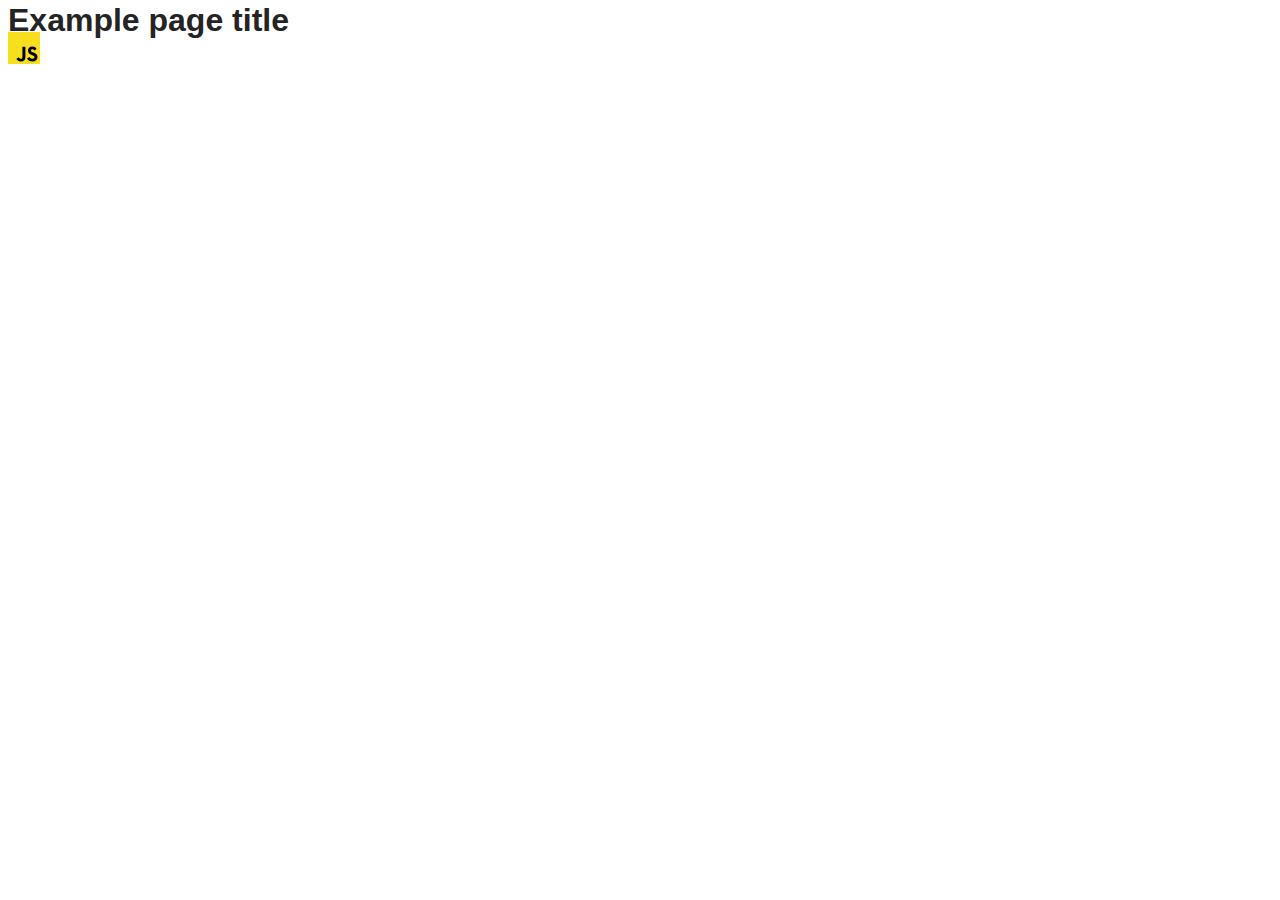
==== src/index.html @ 35616b89 "Initial commit" ====
<!DOCTYPE html>
<html lang="en">
  <head>
    <meta charset="UTF-8" />
    <link rel="icon" type="image/svg+xml" href="/favicon.svg" />
    <meta name="viewport" content="width=device-width, initial-scale=1.0" />
    <title>Vanilla App Template</title>
    <link rel="stylesheet" href="./css/styles.css" />
  </head>
  <body>
    <load ="partials/header.html" />

    <section>
      <h1>Example page title</h1>
      <!-- Path to images as from index.html file -->
      <img src="./img/javascript.svg" alt="" />
    </section>

    <!-- Loads the specified .html file -->
    <load ="partials/vite-promo.html" />

    <script type="module" src="./main.js"></script>
  </body>
</html>
---- src/css/styles.css ----
/**
  |============================
  | include css partials with
  | default @import url()
  |============================
*/
@import url('./reset.css');
@import url('./vite-promo.css');
@import url('./header.css');

:root {
  font-family: Inter, Avenir, Helvetica, Arial, sans-serif;
  font-size: 16px;
  line-height: 24px;
  font-weight: 400;

  color: #242424;
  background-color: rgba(255, 255, 255, 0.87);

  font-synthesis: none;
  text-rendering: optimizeLegibility;
  -webkit-font-smoothing: antialiased;
  -moz-osx-font-smoothing: grayscale;
  -webkit-text-size-adjust: 100%;
}
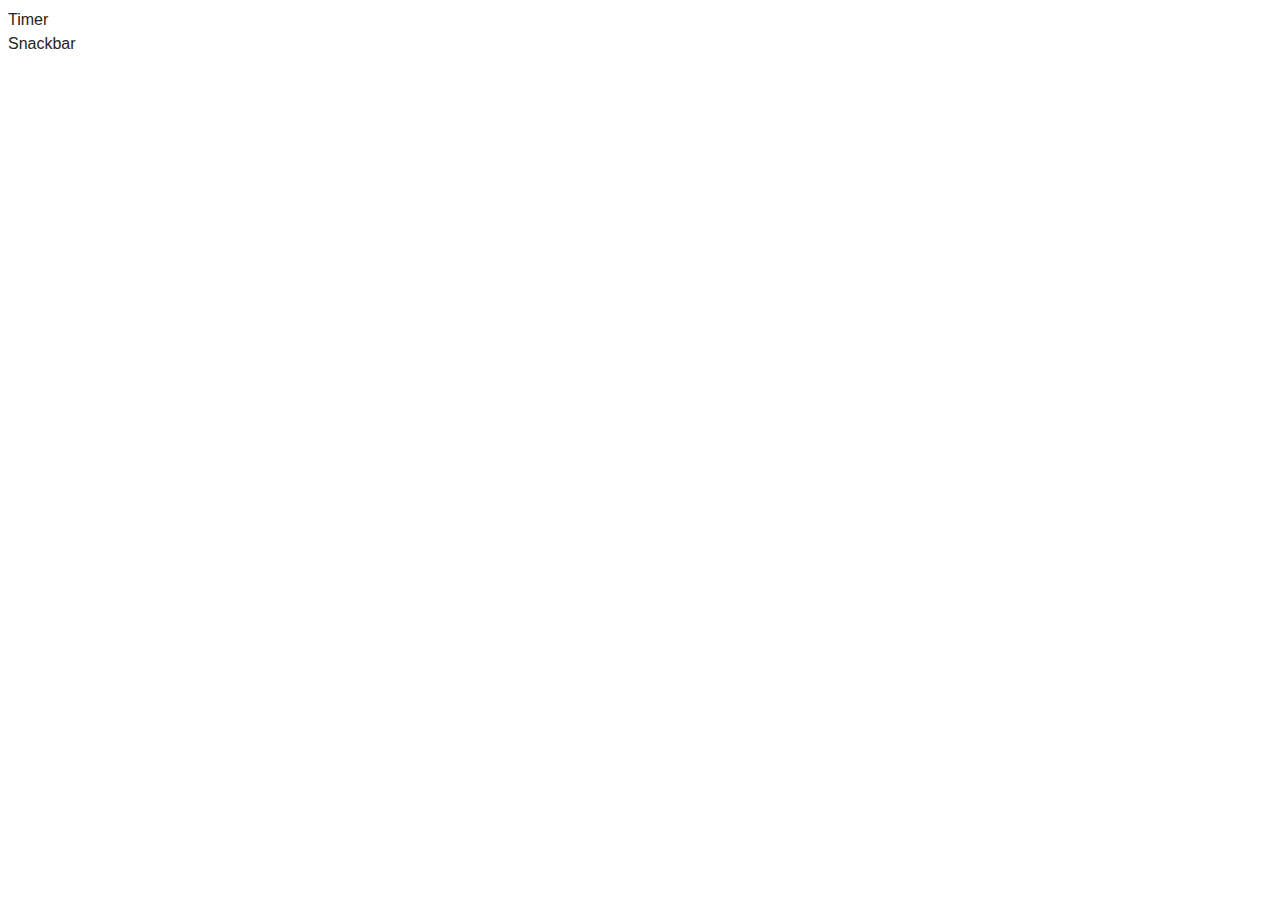
==== commit c1c86a88: "timer done" ====
--- a/src/index.html
+++ b/src/index.html
@@ -4,21 +4,13 @@
     <meta charset="UTF-8" />
     <link rel="icon" type="image/svg+xml" href="/favicon.svg" />
     <meta name="viewport" content="width=device-width, initial-scale=1.0" />
-    <title>Vanilla App Template</title>
+    <title>goit-js-hw-10</title>
     <link rel="stylesheet" href="./css/styles.css" />
   </head>
   <body>
-    <load ="partials/header.html" />
-
-    <section>
-      <h1>Example page title</h1>
-      <!-- Path to images as from index.html file -->
-      <img src="./img/javascript.svg" alt="" />
-    </section>
-
-    <!-- Loads the specified .html file -->
-    <load ="partials/vite-promo.html" />
-
-    <script type="module" src="./main.js"></script>
+  <ul>
+    <li><a href="./1-timer.html">Timer</a></li>
+    <li><a href="./2-snackbar.html">Snackbar</a></li>
+  </ul>
   </body>
 </html>
--- a/src/css/styles.css
+++ b/src/css/styles.css
@@ -7,6 +7,7 @@
 @import url('./reset.css');
 @import url('./vite-promo.css');
 @import url('./header.css');
+@import url('./1-timer.css');
 
 :root {
   font-family: Inter, Avenir, Helvetica, Arial, sans-serif;
